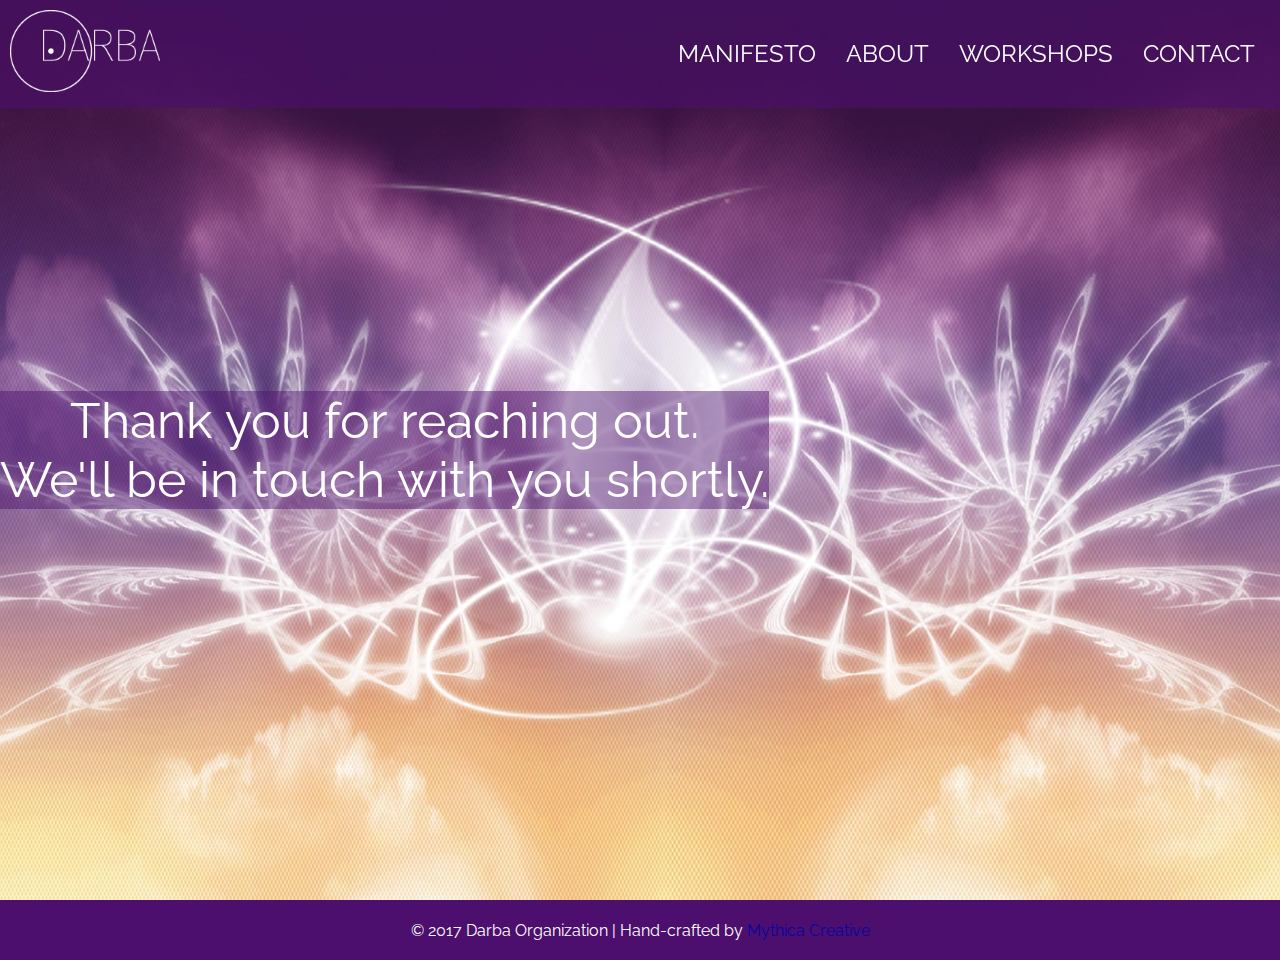
==== thank-you.html @ fb4d1909 "Add thank you page and make footer mobile responsive" ====
<!DOCTYPE html>
<html lang="en">
<head>
    <title>
     Thank You | Darba
    </title>
    <meta
      charset="UTF-8"
      type="description"
      content="Darba: On a mission to raise human consciousness">
    <meta
      name="viewport"
      content="width=device-width, initial-scale=1">
    <link
    href="https://fonts.googleapis.com/css?family=Raleway"
    rel="stylesheet">
    <link
      rel="stylesheet"
      type="text/css"
      href="index.css">
    <link
      rel='shortcut icon'
      type='image/x-icon'
      href='./favicon.png'>
</head>

<body>
  <header>
    <nav>
      <ul>
        <li>
          <img class="logo" src="./images/logo.png">
        </li>
        <li class="nav-link desktop">
          <a href="https://darba.org/#manifesto">MANIFESTO</a>
        </li>
        <li class="nav-link desktop">
          <a href="https://darba.org/#about">ABOUT</a>
        </li>
        <li class="nav-link desktop">
          <a href="https://darba.org/#workshops">WORKSHOPS</a>
        </li>
        <li class="nav-link desktop">
          <a href="https://darba.org/#contact">CONTACT</a>
        </li>
      </ul>
    </nav>
  </header>

  <main>
    <div class="thank-you">
      <div class="thank-you-text">
        <h2>Thank you for reaching out.</h2>
        <h2>We'll be in touch with you shortly.</h2>
      </div>
    </div>

  </main>
  <footer>
    <span>
      © 2017 Darba Organization | Hand-crafted by <a href="http://mythicacreative.com" target="_blank"> Mythica Creative</a>
    </span>
  </footer>
</body>
</html>
---- index.css ----
/* General */

* {
  box-sizing: border-box;
  font-family: Raleway;
}

html, body, nav, ul, li, a, h1, h2, h3, h4, p {
  margin: 0;
  padding: 0;
}

html, body {
  height: 100%;
}

a {
  text-decoration: none;
  color: #0606a0;
}

a:visited {
  color: #4f005b;
}

h1 {
  font-size: 64px;
  font-weight: 100;
}

h2 {
  font-size: 50px;
  font-weight: 400;
}

p {
  font-size: 22px;
  font-weight: 200;
}

.content-header {
  height: 150px;
}


/* Header */

nav {
  background-color: rgba(76, 15, 109, 0.6);
  filter: alpha(opacity=50);
  padding: 10px;
  width: 100%;
  position: fixed;
  top: 0;
}

nav ul {
  width: 100%;
  list-style: none;
  display: flex;
  justify-content: center;
}

nav ul li {
  font-size: 24px;
  color: #fff;
}

nav ul li a {
  color: #fff;
}

nav ul li a:visited {
  color: #fff;
}

nav ul li:first-child {
  margin-right: auto;
}

.nav-link {
  align-self: center;
  line-height: 50px;
  height: 50px;
  margin: 0px 15px;
}

.logo {
  width: 150px;
}


/* Top Banner */

.banner {
  height: 900px;
  width: 100%;
  background-position: center;
  background-repeat: no-repeat;
  background-size: cover;
  background-image: url("./images/banner.jpg");
  background-attachment: fixed;
  color: #fff;
  display: flex;
  flex-flow: row wrap;
  justify-content: center;
  align-items: center;
  text-align: center;
  /*
  box-shadow: inset 0px -5px 5px 0px rgba(255,255,255,1);
  -webkit-box-shadow: inset 0px -5px 5px 0px rgba(255,255,255,1);
  -moz-box-shadow: inset 0px -5px 5px 0px rgba(255,255,255,1);
  */
}

.banner-content h1 {
  width: 100%;
}

.banner-content button {
  height: 60px;
  width: 150px;
  border: 3px solid white;
  border-radius: 2px;
  background-color: rgba(255,255,255,0);
  margin: 20px;
}

.banner-content button:hover {
  background-color: rgba(71, 0, 106, 0.7);
  border: none;
  transition: all .3s
}

.banner-content button a {
  color: #fff;
  font-size: 30px;
  font-weight: 300px;
}


/* Manifesto */

.manifesto-content {
  height: 400px;
  padding: 240px;
  display: flex;
  flex-direction: column;
  flex-wrap: nowrap;
  justify-content: center;
}

.manifesto-content p {
  margin: 0 0 0 132px
}

.manifesto-header {
  align-self: flex-start;
}


/* About */

.about-content {
  height: 600px;
  background-color: #351546;
  color: #fff;
  display: flex;
  padding: 0 220px;
}

#about-image {
  align-self: flex-end;
  width: 600px;
}

.about-text {
  display: flex;
  flex-direction: column;
  justify-content: center;
  margin: 20px 0 20px 20px;
}

.about-header {
  margin-top: 20px;
  margin-right: auto;
  margin-bottom: 20px;
}

/* Workshops */

.workshops-content {
  height: 360px;
  display: flex;
  flex-direction: column;
  justify-content: center;
  align-items: center;
  padding: 260px;
}

.workshops-content p {
  margin: 0 0 0 132px;
}


.workshops-header {
  margin-right: auto;
}


/* Enneagram */

.enneagram-content {
  height: 600px;
  background-color: #351546;
  color: #fff;
  display: flex;
  align-items: center;
  padding: 270px;
}

.enneagram-content h2 {
  margin-bottom: 20px;
}

#enneagram-image {
  height: 350px;
  margin-left: 80px;
}


/* Flow Arts */

.flow-arts-content {
  height: 400px;
  display: flex;
  align-items: center;
}

.flow-arts-content h2 {
  margin-bottom: 20px;
  color: #4f005b;
}

#flow-arts-image {
  height: 100%;
}

.flow-arts-text {
  display: flex;
  flex-direction: column;
  padding: 100px;
}


/* Fire Flow Workshops */

.fire {
  display: flex;
  justify-content: space-around;
  padding: 40px 20px;
}

.fire-workshop {
  display: flex;
  flex-direction: column;
  align-items: center;
  width: 400px;
}

.fire-workshop-image {
  width: 400px;
  margin-bottom: 20px;
}


/* Gallery */

.gallery {
  display: flex;
  flex-direction: column;
  justify-content: center;
  align-items: center;
}

.gallery-header {
  margin: 40px 20px;
}

.gallery-content {
  display: flex;
  flex-wrap: wrap;
  justify-content: center;
}

.gallery-image {
  width: 33.33%;
}

.gallery-image img {
  width: 100%;
  height: 100%;
}


/* Contact */

.contact {
  background-image: url(./images/contact.jpg);
  background-position: center;
  background-repeat: no-repeat;
  background-size: cover;
  height: 900px;
  display: flex;
  justify-content: center;
}

.contact-content {
  height: 80%;
  width: 80%;
  background-color: rgba(71, 0, 106, 0.7);
  display: flex;
  flex-direction: column;
  align-items: center;
  margin-top: 40px;
}

.contact-header {
  margin: 40px;
}

.contact-form {
  display: flex;
  flex-direction: column;
  justify-content: center;
  align-items: center;
}

.contact-info {
  display: flex;
}

#name {
  margin-right: 10px;
}

#email {
  margin-left: 10px;
}

input, textarea {
  background-color: rgba(255,255,255,0);
  border: 2px solid white;
  border-radius: 2px;
  color: #fff;
  font-size: 20px;
  font-weight: 400;
  padding: 10px;
  width: 100%;
}

input {
  height: 50px;
  margin: 20px 0;
}

input::placeholder, textarea::placeholder {
  color: #fff;
  font-size: 20px;
  font-weight: 400;
}

textarea {
  height: 140px;
  resize: none;
  outline: none;
}

.contact-form button {
  border-radius: 2px;
  height: 50px;
  width: 100%;
  text-align: center;
  background-color: rgba(255,255,255,0);
  border: 2px solid white;
  color: #fff;
  font-size: 1.3em;
  cursor: pointer;
}

.contact-form button:hover {
  background-color: rgba(71, 0, 106, 0.7);
  transition: all .3s
  color: #fff;
  border: none;
}

footer {
    text-align: center;
    bottom: 0;
    padding-top: 20px;
    padding-bottom: 20px;
    margin: 0 auto;
    height: 60px;
    width: 100%;
    color: #fff;
    background-color: #4c0f6d;
    display: flex;
    flex-wrap: wrap;
    justify-content: center;
    align-items: center;
}

footer span a:visited {
  color: #fff;
}


/* Thank You Page */

.thank-you {
  width: 100%;
  height: 100vh;
  background-position: center;
  background-repeat: no-repeat;
  background-size: cover;
  background-image: url(./images/contact.jpg);
  background-attachment: fixed;
  color: #fff;
  display: flex;
  align-items: center;
  text-align: center;
}

.thank-you-text {
  background-color: rgba(76, 15, 109, 0.45)
}


/* Mobile Responsive CSS */

.mobile {
  display: none;
}

@media only screen and (max-width: 1360px) and (min-width: 980px) {
  .content-section {
    padding: 20px;
  }

  .about-content {
    height: auto;
  }

  .flow-arts-content {
    padding-bottom: 44px;
  }

  .flow-arts-text {
    padding: 20px
  }

  .flow-arts-text h2 {
    margin: 20px;
  }

  .fire {
    padding: 0;
  }

  .fire-workshop-image {
    width: 100%;
  }

  .fire-workshop p {
    padding: 20px;
  }

}


@media only screen and (max-width: 979px) {

  .manifesto-content {
    padding: 20px;
  }

  .manifesto-content p {
    margin: 0 0 0 100px
  }

  .about-content {
    height: 960px;
    padding: 0 60px;
    flex-wrap: wrap;
    justify-content: center;
    align-items: center;
  }

  #about-image {
    justify-content: center;
    width: 100%;
  }

  .about-text {
    margin: 0;
  }

  .workshops-content {
    padding: 30px;
  }

  .enneagram-content {
    height: 880px;
    padding: 40px;
  }

  #enneagram-image {
    margin-left: 40px
  }

  .flow-arts-content {
    height: 760px;
    flex-wrap: wrap;
  }

  #flow-arts-image {
    height: auto;
    width: 100%;
  }

  .flow-arts-text {
    padding: 20px;
  }

  .fire {
    flex-wrap: wrap;
  }

  .fire-workshop {
    padding: 20px 0;
  }

  .gallery-content {
    padding-bottom: 40px;
  }

  .gallery-image {
    width: 100%;
  }

}

@media only screen and (max-width: 759px) {

  .desktop {
    display: none;
  }

  .mobile {
    display: block;
  }

  .banner{
    height: 670px;
  }

  .banner-content button {
    background-color: rgba(76, 15, 109, 0.6);
    border: none;
  }

  .content-header {
    height: 90px;
  }

  .manifesto-content {
    height: 600px;
  }

  .manifesto-content p {
    margin: 0 0 0 28px
  }

  .about-content {
    height: 950px;
    padding: 20px 18px;
  }

  .about-header {
    margin: 0 auto 20px 0;
  }

  .workshops-content {
    padding: 8px;
    height: 560px;
  }

  .workshops-content p {
    margin-left: 28px;
  }

  .enneagram-content {
    height: 1380px;
    padding: 20px;
    display: flex;
    flex-wrap: wrap;
    justify-content: center;
  }

  .enneagram-text {
    order: 2;
  }

  #enneagram-image {
    margin-left: 0;
    height: 308px;
  }

  #flow-arts-image {
    margin-top: -22px;
  }

  .flow-arts-text {
    padding: 20px;
  }

  .fire-workshop-image {
    width: 100%;
  }

  .gallery-header {
    margin: 0 0 20px;
  }

  .contact-content {
    width: 90%;
    padding: 10px;
  }

  .contact-header {
    height: 90px;
  }

}

/* Utility Classes */
.visually-hidden {
  border: 0 !important;
  clip: rect(0 0 0 0) !important;
  height: 1px !important;
  margin: -1px !important;
  overflow: hidden !important;
  padding: 0 !important;
  position: absolute !important;
  width: 1px !important;
}
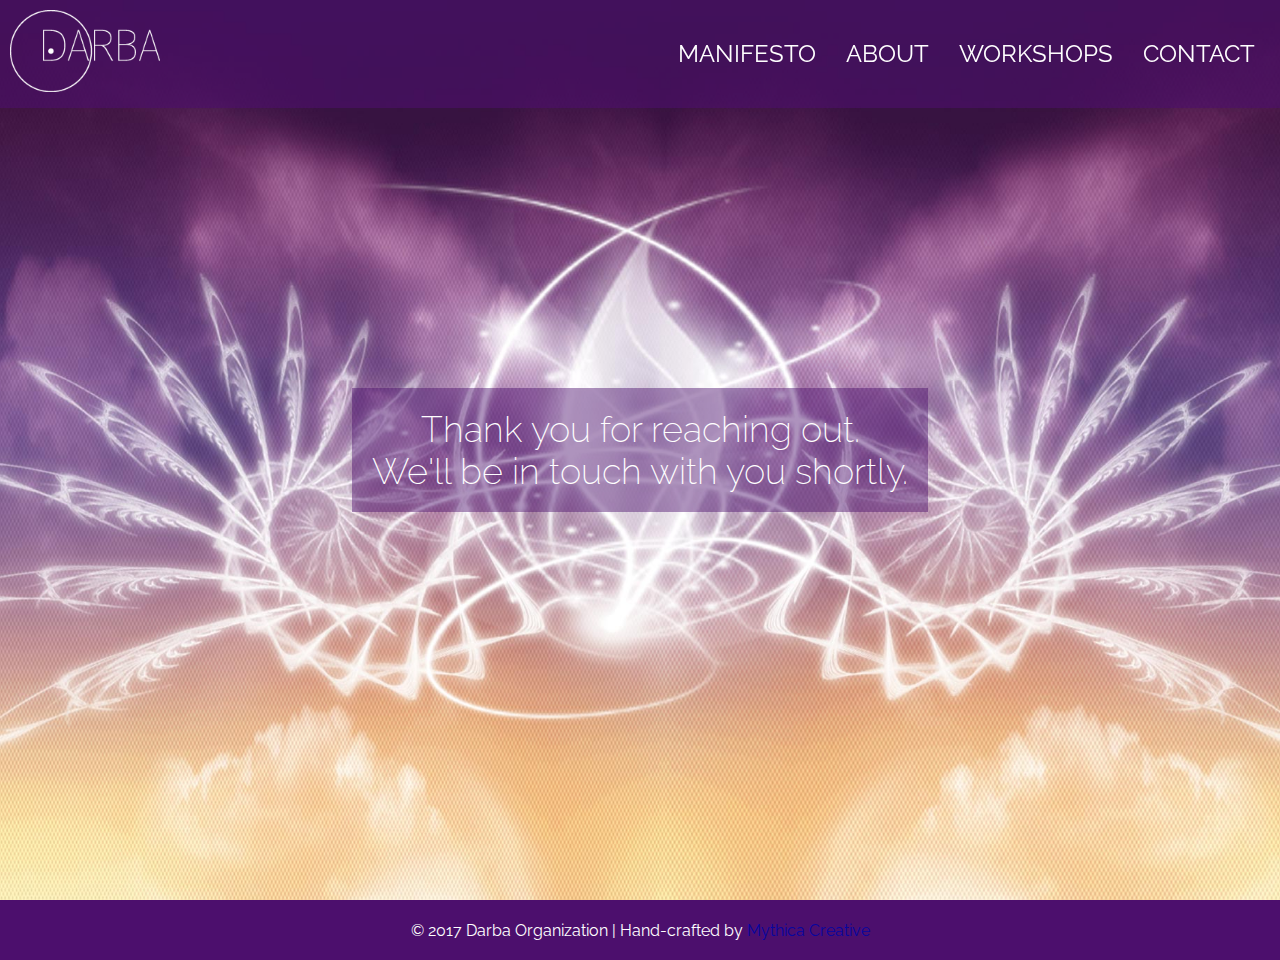
==== commit 93d4cd81: "Add default h3 font size; add link to logo in menu" ====
--- a/thank-you.html
+++ b/thank-you.html
@@ -29,7 +29,9 @@
     <nav>
       <ul>
         <li>
-          <img class="logo" src="./images/logo.png">
+          <a href="https://darba.org/">
+            <img class="logo" src="./images/logo.png">
+          </a>
         </li>
         <li class="nav-link desktop">
           <a href="https://darba.org/#manifesto">MANIFESTO</a>
@@ -50,8 +52,8 @@
   <main>
     <div class="thank-you">
       <div class="thank-you-text">
-        <h2>Thank you for reaching out.</h2>
-        <h2>We'll be in touch with you shortly.</h2>
+        <h3>Thank you for reaching out.</h3>
+        <h3>We'll be in touch with you shortly.</h3>
       </div>
     </div>
 
--- a/index.css
+++ b/index.css
@@ -31,6 +31,11 @@
 h2 {
   font-size: 50px;
   font-weight: 400;
+}
+
+h3 {
+  font-size: 36px;
+  font-weight: 200;
 }
 
 p {
@@ -429,11 +434,13 @@
   color: #fff;
   display: flex;
   align-items: center;
+  justify-content: center;
   text-align: center;
 }
 
 .thank-you-text {
-  background-color: rgba(76, 15, 109, 0.45)
+  background-color: rgba(76, 15, 109, 0.45);
+  padding: 20px;
 }
 
 
